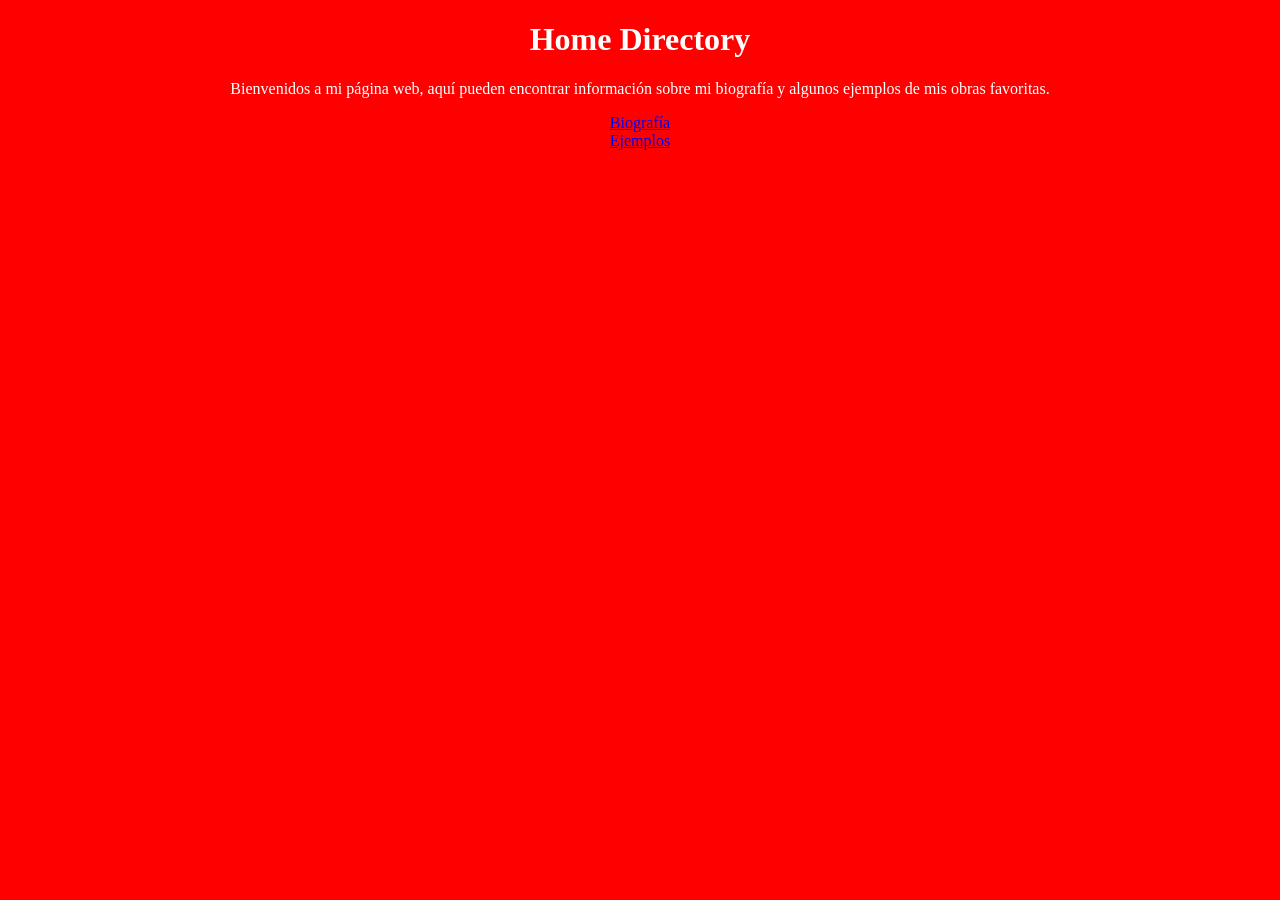
==== practica-7/index.html @ 92abc7be "Save practica-7 changes" ====
<!DOCTYPE html>
<html lang="en">
<head>
    <meta charset="UTF-8">
    <title>index</title>
    <link rel="stylesheet" href="css/css/style.css">
    </head>
    <h1>Home Directory</h1>
    <p>Bienvenidos a mi página web, aquí pueden encontrar información sobre mi biografía y algunos ejemplos de mis obras favoritas.</p>
    <ul>
        <li><a href="bio.html">Biografía</a></li>
        <li><a href="shows.html">Ejemplos</a></li>
    </ul>
    <body>
        </html>
---- practica-7/css/css/style.css ----
body {background-color: red;}
    h1 {color: white; text-align: center;}  
    p {color: white; text-align: center;}
    ul {color: white; text-align: center;}
    li {color: white; text-align: center;}
ul {
  list-style: none;
  padding-left: 0;
  margin-left: 0;
}
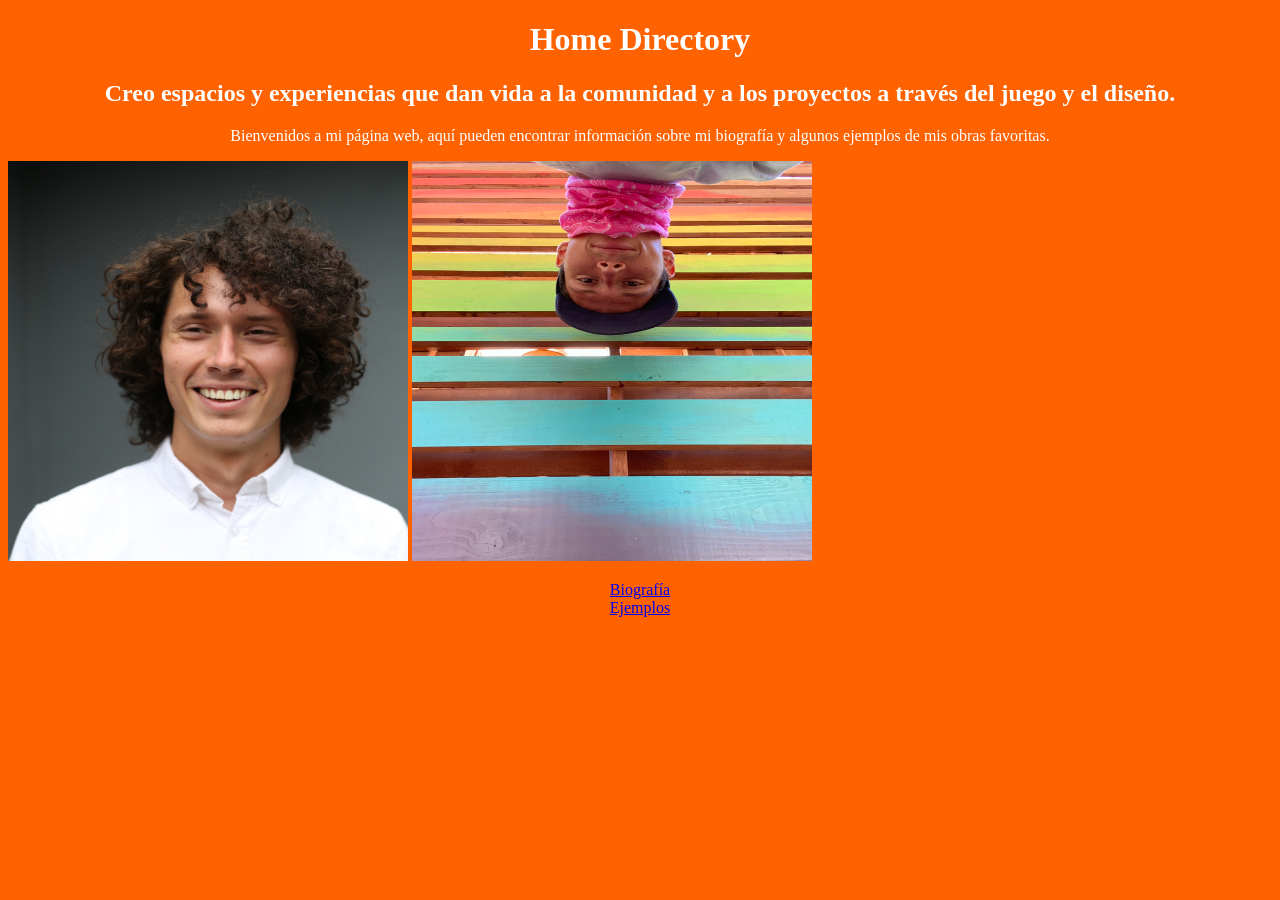
==== commit 8b9efc00: "somewebsite edits" ====
--- a/practica-7/index.html
+++ b/practica-7/index.html
@@ -6,7 +6,10 @@
     <link rel="stylesheet" href="css/css/style.css">
     </head>
     <h1>Home Directory</h1>
+    <h2>Creo espacios y experiencias que dan vida a la comunidad y a los proyectos a través del juego y el diseño.</h2>
     <p>Bienvenidos a mi página web, aquí pueden encontrar información sobre mi biografía y algunos ejemplos de mis obras favoritas.</p>
+    <img src="img/smile.jpg" alt="headshot" height="400" width="400">
+    <img src="img/rainbow.JPG" alt="rainbow" height="400" width="400">
     <ul>
         <li><a href="bio.html">Biografía</a></li>
         <li><a href="shows.html">Ejemplos</a></li>
--- a/practica-7/css/css/style.css
+++ b/practica-7/css/css/style.css
@@ -1,5 +1,6 @@
-body {background-color: red;}
+body {background-color: rgb(255, 98, 0);}
     h1 {color: white; text-align: center;}  
+    h2 {color: white; text-align: center;} 
     p {color: white; text-align: center;}
     ul {color: white; text-align: center;}
     li {color: white; text-align: center;}
